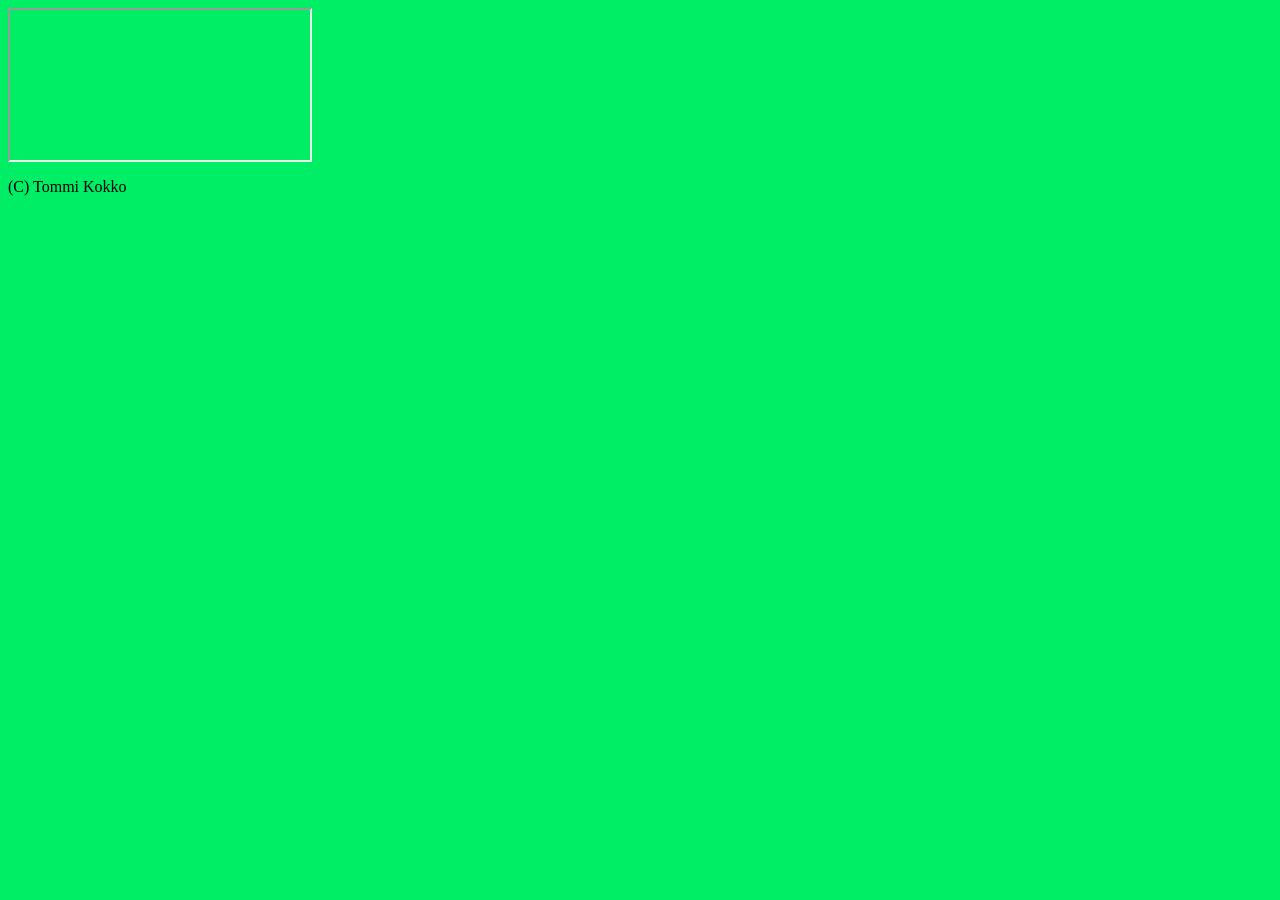
==== index.html @ de303d5f "Enhance iframe attributes for YouTube embed" ====
<html>
<body bgcolor=#00ee66>
<p>
    <iframe
        src="https://www.youtube.com/embed/Crwlhnf5vJ0"
        allow="autoplay; encrypted-media"
        allowfullscreen>
    </iframe>
<footer>(C) Tommi Kokko</footer>
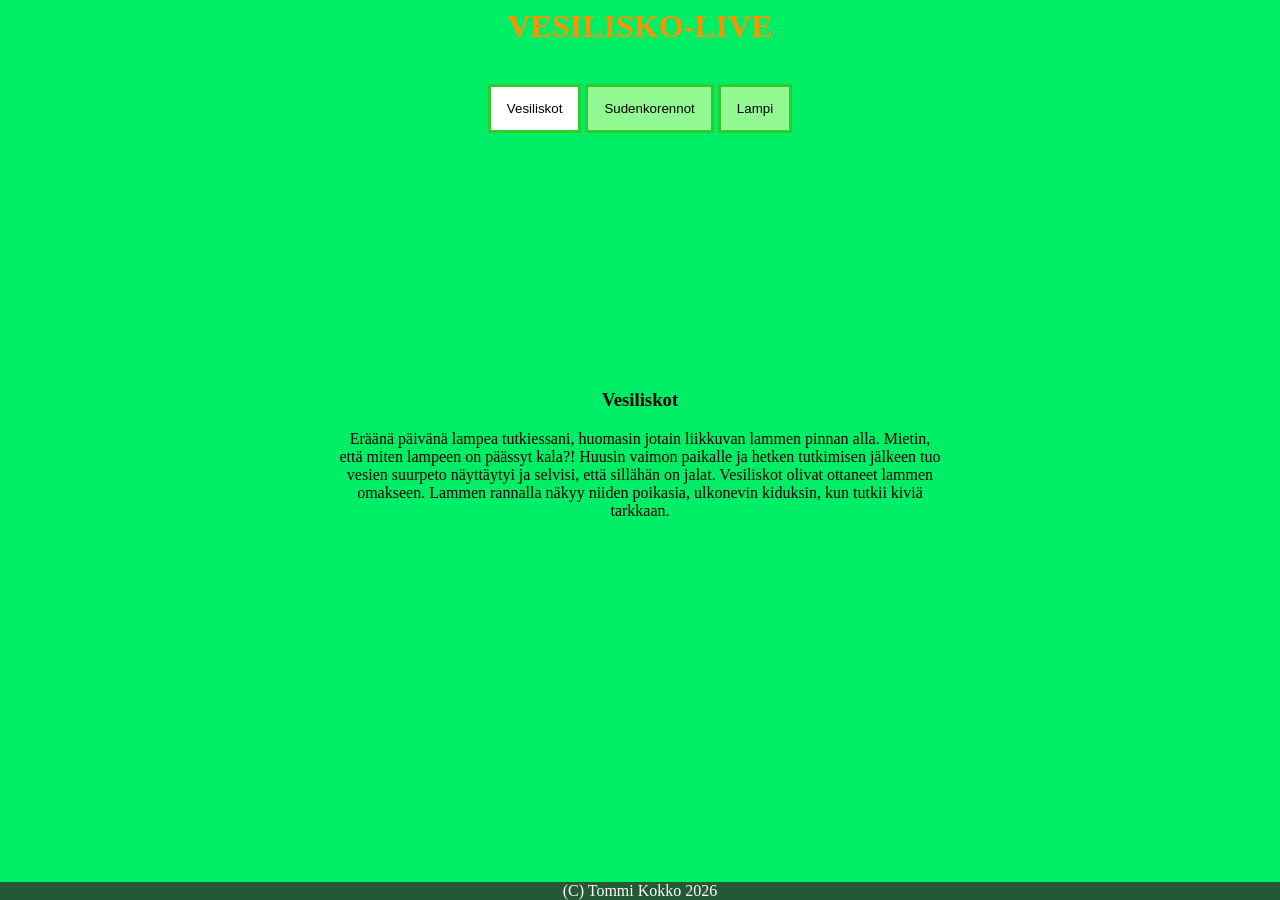
==== commit 11bb10a1: "Add default pages" ====
--- a/index.html
+++ b/index.html
@@ -1,9 +1,82 @@
 <html>
+  <head>
+    <link rel="stylesheet" type="text/css" href="style.css">
+  </head>
 <body bgcolor=#00ee66>
+  <center>
 <p>
-    <iframe
-        src="https://www.youtube.com/embed/Crwlhnf5vJ0"
-        allow="autoplay; encrypted-media"
-        allowfullscreen>
-    </iframe>
-<footer>(C) Tommi Kokko</footer>
+<h1 style="color:rgb(255, 145, 0)">VESILISKO-LIVE</h1>
+</p>
+ <br>
+   <div class="tab">
+     <button id ="default" class="tablinks" onclick="openTab(event, 'Vesiliskot')">Vesiliskot</button>
+     <button class="tablinks" onclick="openTab(event, 'Sudenkorennot')">Sudenkorennot</button>
+     <button class="tablinks" onclick="openTab(event, 'Lampi')">Lampi</button>
+    </div>
+<br>
+<div>
+  <iframe class = "iframe"
+    src="https://www.youtube.com/embed/Crwlhnf5vJ0" 
+    title="YouTube video player" 
+    frameborder="0" 
+    allow="accelerometer; autoplay; clipboard-write; encrypted-media; gyroscope; picture-in-picture" 
+    allowfullscreen>
+  </iframe>
+</div>
+
+<div id="Vesiliskot" class="tabcontent">
+  <h3>Vesiliskot</h3>
+  <p>Er&auml;&auml;n&auml; p&auml;iv&auml;n&auml; lampea tutkiessani, huomasin jotain liikkuvan lammen pinnan alla. Mietin, ett&auml; miten lampeen on p&auml;&auml;ssyt kala?! Huusin vaimon paikalle ja hetken tutkimisen
+    j&auml;lkeen tuo vesien suurpeto n&auml;ytt&auml;ytyi ja selvisi, ett&auml; sill&auml;h&auml;n on jalat. Vesiliskot olivat ottaneet lammen omakseen. Lammen rannalla n&auml;kyy niiden poikasia, ulkonevin
+    kiduksin, kun tutkii kivi&auml; tarkkaan. 
+  </p>
+</div>
+
+<div id="Sudenkorennot" class="tabcontent">
+  <h3>Sudenkorennot</h3>
+  <p>Totesin joskus, ett&auml; lampi alkaa olla valmis, jos sen ymp&auml;rill&auml; py&ouml;rii sudenkorentoja. T&auml;n&auml; vuonna niit&auml; on n&auml;kynyt lentelem&auml;ss&auml; lammen ymp&auml;rill&auml; ja l&ouml;ysimme my&ouml;s kuoriutuneen
+    sudenkorennon kuoret.
+  </p> 
+</div>
+
+<div id="Lampi" class="tabcontent">
+  <h3>Lampi</h3>
+  <p>Lammen kaivaminen alkoi n. vuonna 2020. Kaivuuty&ouml; hoidettiin lihasvoimin ja pohja vuorattiin kivill&auml; useiden vuosien saatossa. 
+    Lammen ekosysteemi muodostui alkuun hitaasti ja lammesta erittyi l&auml;hinn&auml; voimakas m&auml;d&auml;n haju. Pikku hiljaa el&auml;m&auml; kuitenkin voitti ja 
+  lampeen alkoi muodostua el&auml;m&auml;&auml;, ensin vesimittareiden ja muiden pinnalla el&auml;vien otusten kautta. Hyttysten toukat olivat n&auml;kyviss&auml; jo ensimm&auml;isist&auml; vuosista
+  l&auml;htien. Pienet otukset tietysti houkutteli paikalle isompia ja nyt lammessa on tavattu sudenkorentoja ja jopa vesiliskoja! </p>
+</div>
+<script>
+openDefault();
+
+function openDefault() {
+  // Get all elements with class="tabcontent" and hide them
+  document.getElementById("Vesiliskot").style.display = "block";
+  document.getElementById("default").className  += " active";
+
+}
+function openTab(evt, tabName) {
+  // Declare all variables
+  var i, tabcontent, tablinks;
+
+  // Get all elements with class="tabcontent" and hide them
+  tabcontent = document.getElementsByClassName("tabcontent");
+  for (i = 0; i < tabcontent.length; i++) {
+    tabcontent[i].style.display = "none";
+  }
+
+  // Get all elements with class="tablinks" and remove the class "active"
+  tablinks = document.getElementsByClassName("tablinks");
+  for (i = 0; i < tablinks.length; i++) {
+    tablinks[i].className = tablinks[i].className.replace(" active", "");
+  }
+
+  // Show the current tab, and add an "active" class to the button that opened the tab
+  document.getElementById(tabName).style.display = "block";
+  evt.currentTarget.className += " active";
+} 
+
+</script>
+</body>
+<div class="footer">(C) Tommi Kokko 2026</div>
+</html>
--- a/style.css
+++ b/style.css
@@ -0,0 +1,61 @@
+
+.tab {
+  overflow: hidden;
+  justify-content: center;
+  align-items: center;
+}
+
+.tab button {
+  background-color: rgb(146, 249, 146);
+  float: center;
+  border: none;
+  outline: none;
+  cursor: pointer;
+  padding: 14px 16px;
+  transition: 0.3s;
+  border-style: solid;
+  border-color: rgb(44, 205, 44);
+}
+
+iframe {
+  text-align: center;
+  min-width: 30%;
+  max-width: 80%;
+  height: auto;
+  aspect-ratio: 16 / 9;
+  justify-content: center;
+  align-items: center;
+}
+
+p {
+    margin: 0 auto;
+    max-width: 60%; 
+}
+
+.tab button:hover {
+  background-color: #ddd;
+}
+
+.tab button.active {
+  background-color: #ffffff;
+}
+
+.tabcontent {
+  display: none;
+  padding: 6px 12px 52px 12px;
+  border-top: none;
+  max-width: 80%;
+  min-width: 50%;
+  justify-content: center;
+  align-items: center;
+}
+
+.footer {
+  position: fixed;
+  left: 0;
+  bottom: 0;
+  width: 100%;
+  background-color: rgb(37, 88, 52);
+  color: white;
+  text-align: center;
+}
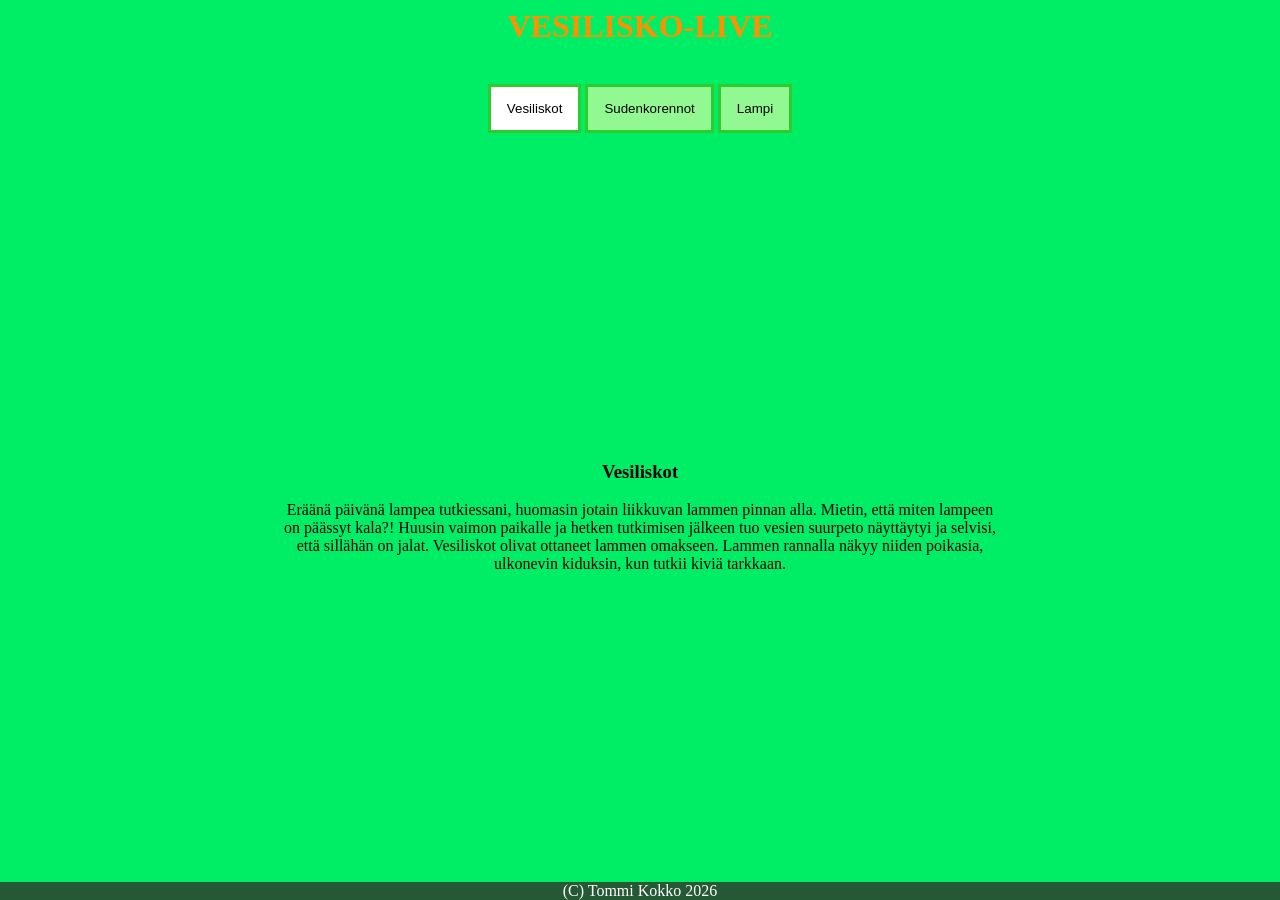
==== commit b98e22e9: "Better alignments" ====
--- a/index.html
+++ b/index.html
@@ -2,6 +2,8 @@
   <head>
     <link rel="stylesheet" type="text/css" href="style.css">
   </head>
+
+<meta name="viewport" content="width=device-width, initial-scale=1.0">
 <body bgcolor=#00ee66>
   <center>
 <p>
--- a/style.css
+++ b/style.css
@@ -1,4 +1,3 @@
-
 .tab {
   overflow: hidden;
   justify-content: center;
@@ -18,13 +17,13 @@
 }
 
 iframe {
-  text-align: center;
-  min-width: 30%;
-  max-width: 80%;
-  height: auto;
-  aspect-ratio: 16 / 9;
-  justify-content: center;
-  align-items: center;
+    display: block;
+    width: 40%;
+    max-width: 1200px;
+    min-width: 400px;
+    height: auto;
+    aspect-ratio: 16 / 9;
+    margin: 0 auto;
 }
 
 p {
@@ -44,8 +43,8 @@
   display: none;
   padding: 6px 12px 52px 12px;
   border-top: none;
-  max-width: 80%;
-  min-width: 50%;
+  max-width: 1200px;
+  min-width: 400px;
   justify-content: center;
   align-items: center;
 }
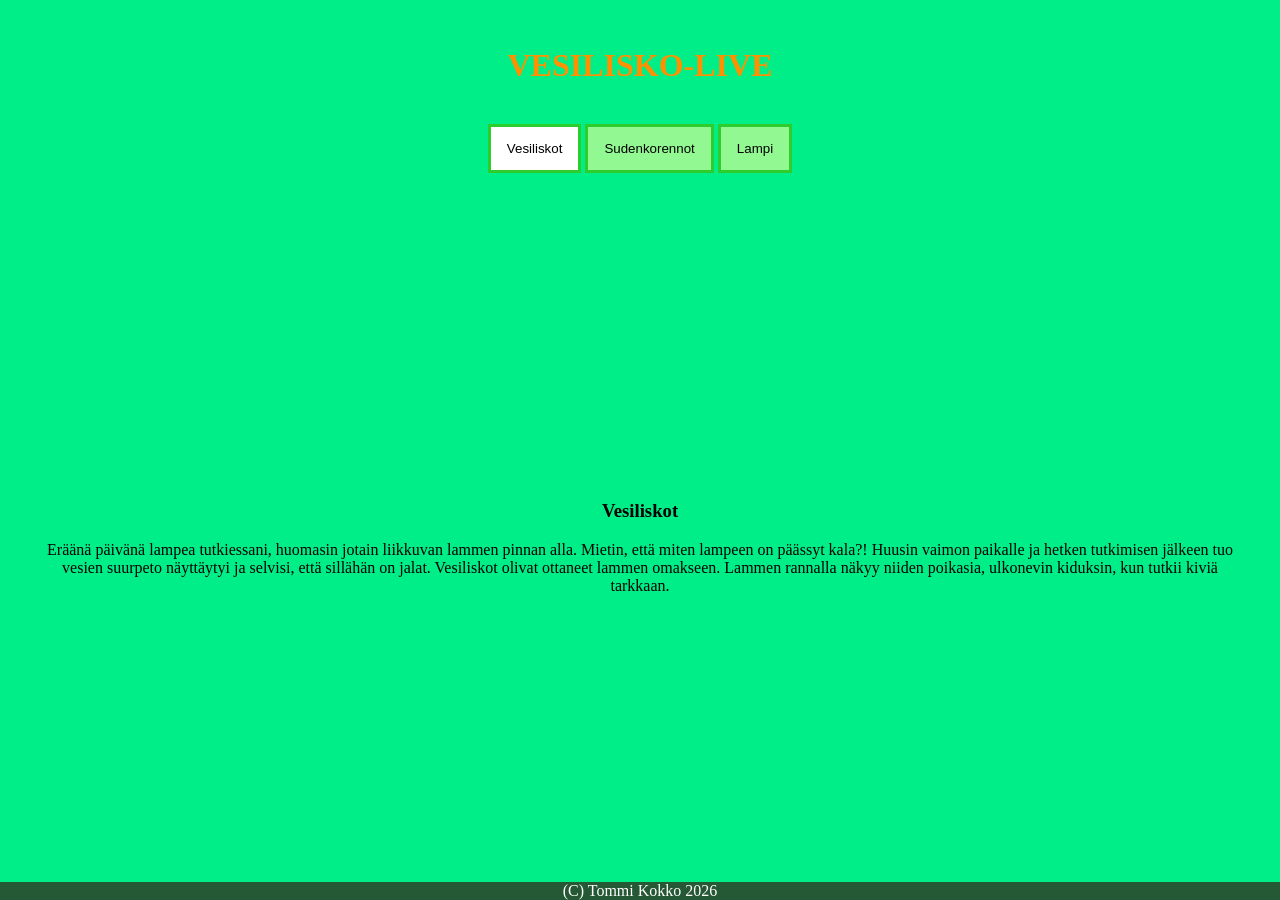
==== commit 994124ce: "Layot fix" ====
--- a/index.html
+++ b/index.html
@@ -1,10 +1,11 @@
 <html>
+  <br>
   <head>
     <link rel="stylesheet" type="text/css" href="style.css">
   </head>
 
 <meta name="viewport" content="width=device-width, initial-scale=1.0">
-<body bgcolor=#00ee66>
+<body bgcolor=#00ee88>
   <center>
 <p>
 <h1 style="color:rgb(255, 145, 0)">VESILISKO-LIVE</h1>
--- a/style.css
+++ b/style.css
@@ -20,15 +20,10 @@
     display: block;
     width: 40%;
     max-width: 1200px;
-    min-width: 400px;
+    min-width: 200px;
     height: auto;
     aspect-ratio: 16 / 9;
     margin: 0 auto;
-}
-
-p {
-    margin: 0 auto;
-    max-width: 60%; 
 }
 
 .tab button:hover {
@@ -44,7 +39,7 @@
   padding: 6px 12px 52px 12px;
   border-top: none;
   max-width: 1200px;
-  min-width: 400px;
+  min-width: 100px;
   justify-content: center;
   align-items: center;
 }
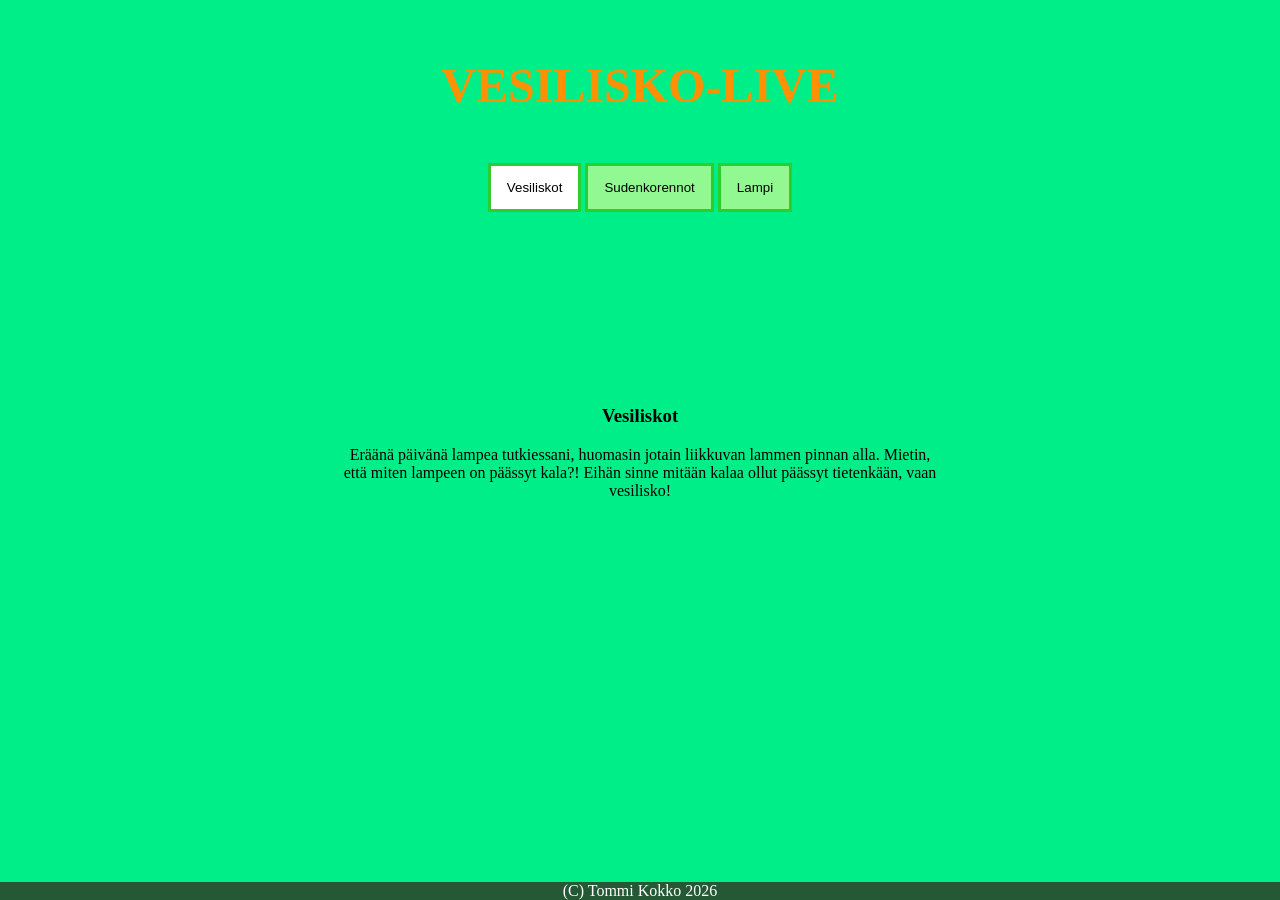
==== commit 9865f134: "Remove all mentions of wife" ====
--- a/index.html
+++ b/index.html
@@ -2,13 +2,13 @@
   <br>
   <head>
     <link rel="stylesheet" type="text/css" href="style.css">
+    <meta name="viewport" content="width=device-width, initial-scale=1.0">
   </head>
 
-<meta name="viewport" content="width=device-width, initial-scale=1.0">
-<body bgcolor=#00ee88>
+<body>
   <center>
 <p>
-<h1 style="color:rgb(255, 145, 0)">VESILISKO-LIVE</h1>
+<h1>VESILISKO-LIVE</h1>
 </p>
  <br>
    <div class="tab">
@@ -29,9 +29,8 @@
 
 <div id="Vesiliskot" class="tabcontent">
   <h3>Vesiliskot</h3>
-  <p>Er&auml;&auml;n&auml; p&auml;iv&auml;n&auml; lampea tutkiessani, huomasin jotain liikkuvan lammen pinnan alla. Mietin, ett&auml; miten lampeen on p&auml;&auml;ssyt kala?! Huusin vaimon paikalle ja hetken tutkimisen
-    j&auml;lkeen tuo vesien suurpeto n&auml;ytt&auml;ytyi ja selvisi, ett&auml; sill&auml;h&auml;n on jalat. Vesiliskot olivat ottaneet lammen omakseen. Lammen rannalla n&auml;kyy niiden poikasia, ulkonevin
-    kiduksin, kun tutkii kivi&auml; tarkkaan. 
+  <p>Er&auml;&auml;n&auml; p&auml;iv&auml;n&auml; lampea tutkiessani, huomasin jotain liikkuvan lammen pinnan alla. Mietin, ett&auml; miten lampeen on p&auml;&auml;ssyt kala?!
+    Eihän sinne mitään kalaa ollut päässyt tietenkään, vaan vesilisko!
   </p>
 </div>
 
@@ -47,7 +46,7 @@
   <p>Lammen kaivaminen alkoi n. vuonna 2020. Kaivuuty&ouml; hoidettiin lihasvoimin ja pohja vuorattiin kivill&auml; useiden vuosien saatossa. 
     Lammen ekosysteemi muodostui alkuun hitaasti ja lammesta erittyi l&auml;hinn&auml; voimakas m&auml;d&auml;n haju. Pikku hiljaa el&auml;m&auml; kuitenkin voitti ja 
   lampeen alkoi muodostua el&auml;m&auml;&auml;, ensin vesimittareiden ja muiden pinnalla el&auml;vien otusten kautta. Hyttysten toukat olivat n&auml;kyviss&auml; jo ensimm&auml;isist&auml; vuosista
-  l&auml;htien. Pienet otukset tietysti houkutteli paikalle isompia ja nyt lammessa on tavattu sudenkorentoja ja jopa vesiliskoja! </p>
+  l&auml;htien. Pienet otukset tietysti houkutteli paikalle isompia ja nyt lammessa on tavattu sudenkorentoja ja jopa vesiliskoja!</p>
 </div>
 <script>
 openDefault();
--- a/style.css
+++ b/style.css
@@ -1,3 +1,36 @@
+@keyframes expand {
+  0% {
+    transform: scale(1);
+  }
+  50% {
+    transform:scale(1.05);
+  }
+  
+  100% {
+    transform:scale(1);
+  }
+}
+
+@keyframes delay-animation {
+  0% {
+    transform: scale(1);
+  }
+  100% {
+    transform: scale(1);
+  }
+}
+
+h1 {
+  font-size: 48px;
+  text-align: center;
+  color: rgb(255, 145, 0);
+  animation: expand 1000ms ease-in-out infinite, delay-animation 6000ms linear infinite;
+}
+
+body {
+    background-color: #00ee88;
+}
+
 .tab {
   overflow: hidden;
   justify-content: center;
@@ -18,9 +51,7 @@
 
 iframe {
     display: block;
-    width: 40%;
-    max-width: 1200px;
-    min-width: 200px;
+    max-width: 600px;
     height: auto;
     aspect-ratio: 16 / 9;
     margin: 0 auto;
@@ -28,7 +59,9 @@
 
 .tab button:hover {
   background-color: #ddd;
+  animation: expand 0.5s ease-in-out;
 }
+
 
 .tab button.active {
   background-color: #ffffff;
@@ -38,10 +71,7 @@
   display: none;
   padding: 6px 12px 52px 12px;
   border-top: none;
-  max-width: 1200px;
-  min-width: 100px;
-  justify-content: center;
-  align-items: center;
+  max-width: 600px;
 }
 
 .footer {
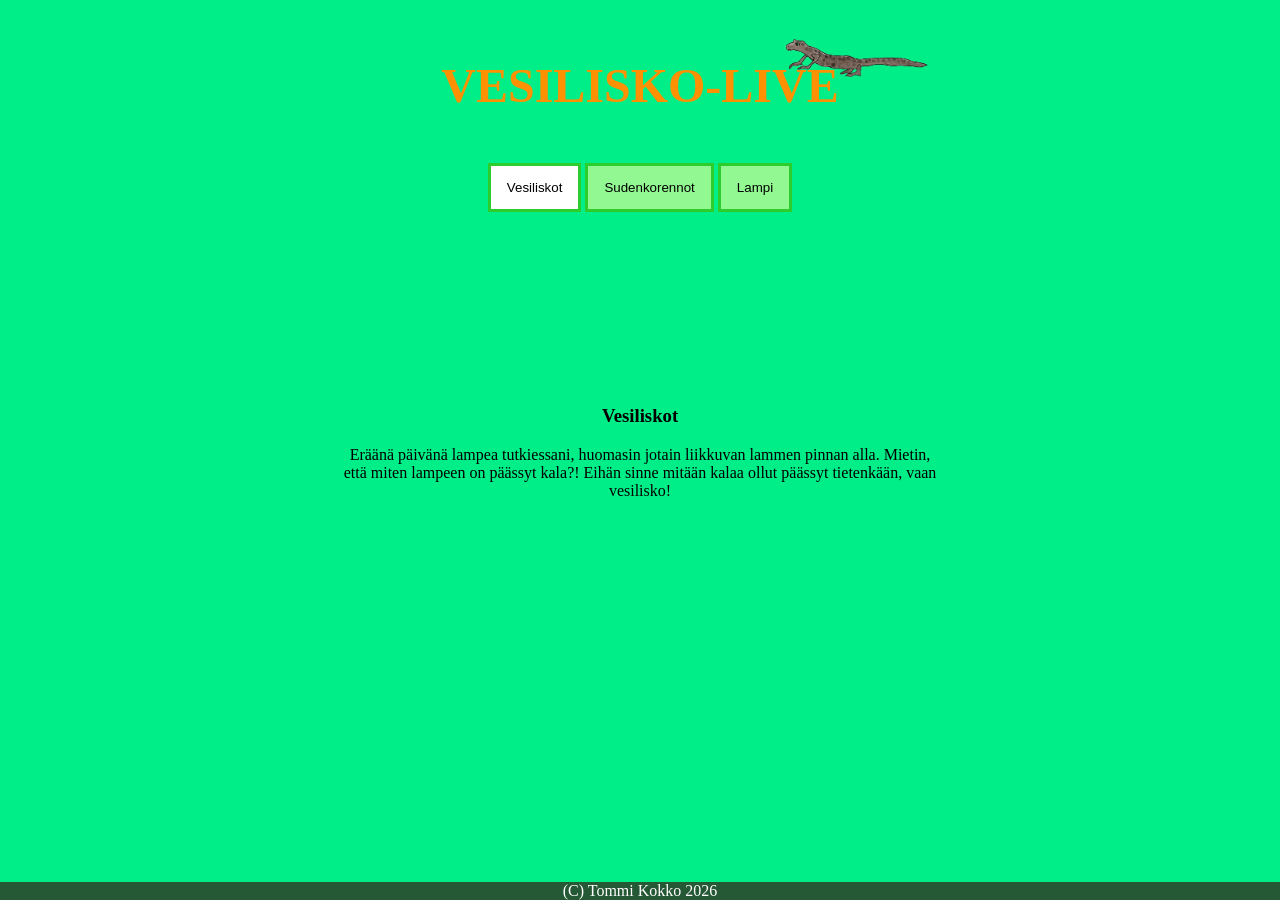
==== commit fa475575: "vesilisko.png" ====
--- a/index.html
+++ b/index.html
@@ -8,7 +8,9 @@
 <body>
   <center>
 <p>
-<h1>VESILISKO-LIVE</h1>
+  <div>
+      <h1>VESILISKO-LI<span class="letter-anchor">V<img src="vesilisko.png" class="anchored-image" alt="decorative"></span>E</h1>
+  </div>
 </p>
  <br>
    <div class="tab">
@@ -30,7 +32,7 @@
 <div id="Vesiliskot" class="tabcontent">
   <h3>Vesiliskot</h3>
   <p>Er&auml;&auml;n&auml; p&auml;iv&auml;n&auml; lampea tutkiessani, huomasin jotain liikkuvan lammen pinnan alla. Mietin, ett&auml; miten lampeen on p&auml;&auml;ssyt kala?!
-    Eihän sinne mitään kalaa ollut päässyt tietenkään, vaan vesilisko!
+    Eih&auml;n sinne mit&auml;&auml;n kalaa ollut p&auml;&auml;ssyt tietenk&auml;&auml;n, vaan vesilisko!
   </p>
 </div>
 
--- a/style.css
+++ b/style.css
@@ -11,20 +11,47 @@
   }
 }
 
-@keyframes delay-animation {
+/* Ensure the target letter acts as the coordinate anchor */
+.letter-anchor {
+  position: relative;
+  display: inline-block; /* Allows predictable positioning context */
+}
+
+/* Position the image relative to the letter */
+.anchored-image {
+  position: absolute;
+  
+  /* Adjust these values to place the image exactly where you want it */
+  bottom: 29px;       /* Places the image right above the letter */
+  left: 10px;          /* Centers the image horizontally relative to the letter */
+  
+  /* Prevent the image from breaking text selection or layout */
+  pointer-events: none; 
+  width: 150px;        /* Set your desired image size */
+  height: auto;
+}
+
+@keyframes expand-title {
   0% {
     transform: scale(1);
   }
-  100% {
+  5% {
+    transform: scale(1.05);
+  }
+  20% {
     transform: scale(1);
   }
+}
+
+.title-image {
+  animation: expand-title 8s ease-in-out infinite;
 }
 
 h1 {
   font-size: 48px;
   text-align: center;
   color: rgb(255, 145, 0);
-  animation: expand 1000ms ease-in-out infinite, delay-animation 6000ms linear infinite;
+  animation: expand-title 8s ease-in-out infinite;
 }
 
 body {
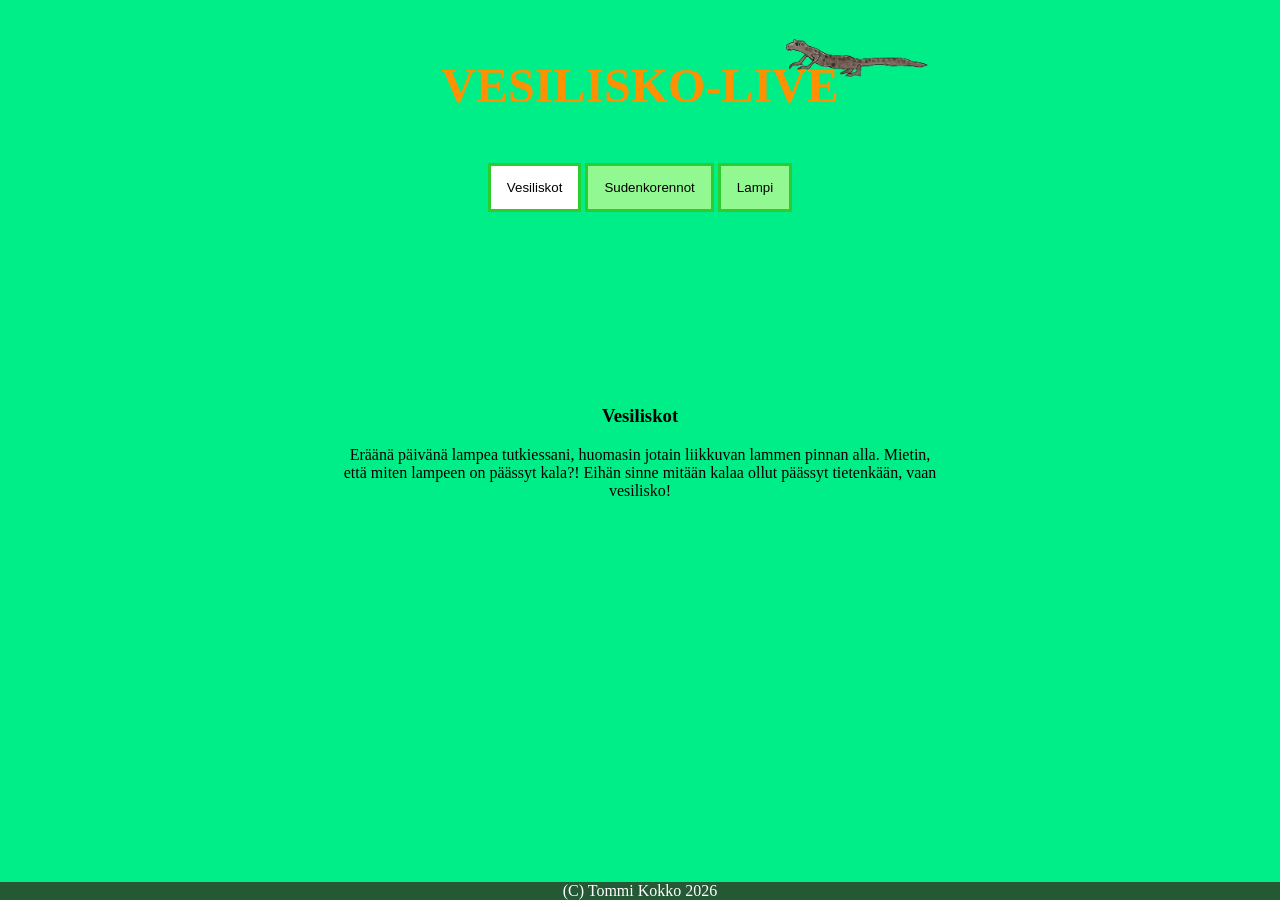
==== commit 88cd6a23: "Fix spanning of title" ====
--- a/index.html
+++ b/index.html
@@ -9,7 +9,7 @@
   <center>
 <p>
   <div>
-      <h1>VESILISKO-LI<span class="letter-anchor">V<img src="vesilisko.png" class="anchored-image" alt="decorative"></span>E</h1>
+      <h1><span>VESILISKO-</span>LI<span class="letter-anchor">V<img src="vesilisko.png" class="anchored-image" alt="decorative"></span>E</h1>
   </div>
 </p>
  <br>
--- a/style.css
+++ b/style.css
@@ -47,11 +47,22 @@
   animation: expand-title 8s ease-in-out infinite;
 }
 
+h1 span {
+  display: inline;
+}
+
+@media (max-width: 600px) {
+  h1 span {
+    display: block;
+  }
+}
+
 h1 {
   font-size: 48px;
   text-align: center;
   color: rgb(255, 145, 0);
   animation: expand-title 8s ease-in-out infinite;
+  word-break: break-all;
 }
 
 body {
